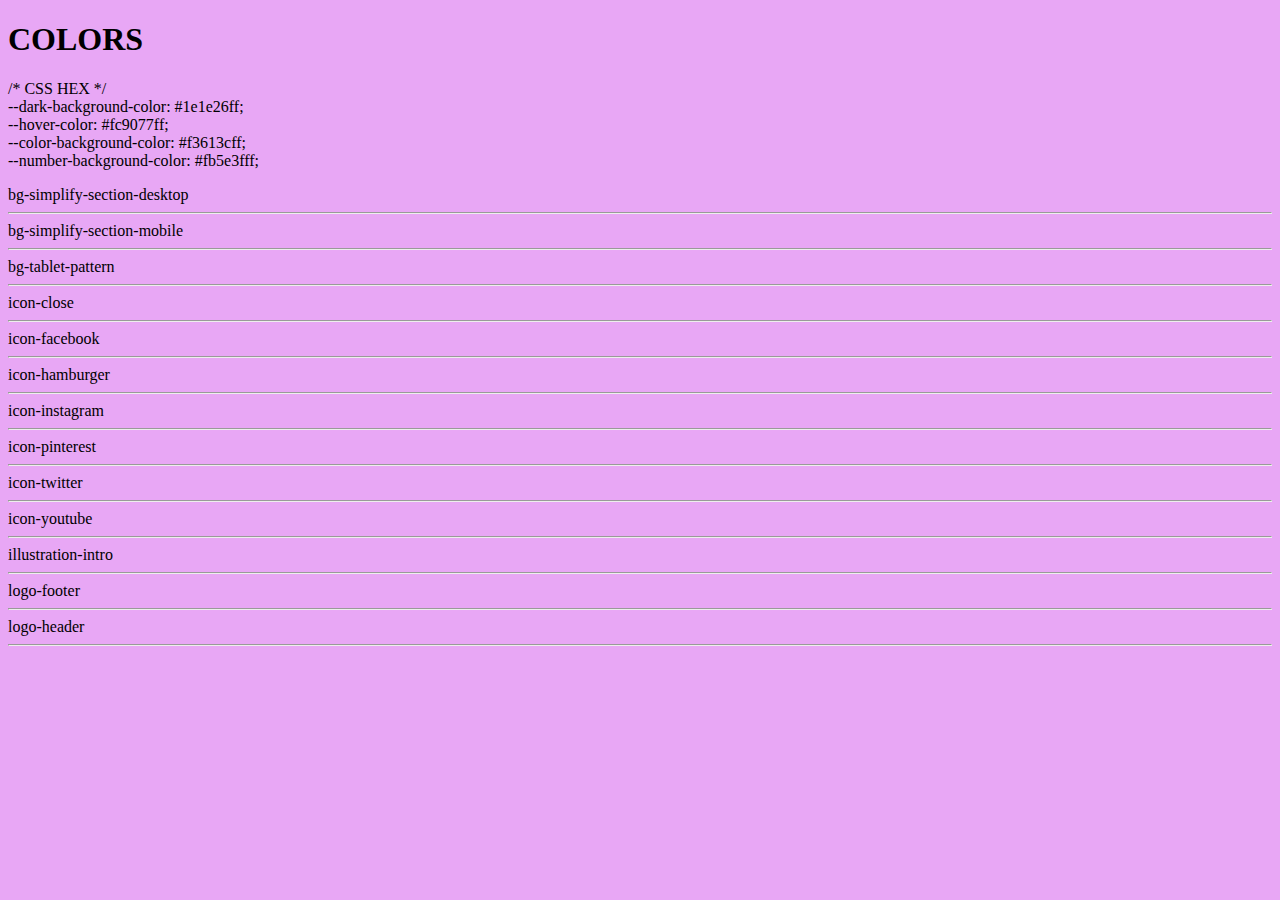
==== Casarone-Agustina/prueba.html @ 552cc0e2 "setting folders, links, HTML, CSS, references and source img" ====
<!DOCTYPE html>
<html lang="en">
<head>
    <meta charset="UTF-8">
    <meta http-equiv="X-UA-Compatible" content="IE=edge">
    <meta name="viewport" content="width=device-width, initial-scale=1.0">
    <title>prueba</title>
    <style>
        *{
        background-color: rgb(232, 167, 245);
        }


    </style>
</head>
<body>
    <div>
        <h1>COLORS</h1>
        <p>
            /* CSS HEX */
            <br>--dark-background-color: #1e1e26ff;
            <br>--hover-color: #fc9077ff;
            <br>--color-background-color: #f3613cff;
            <br>--number-background-color: #fb5e3fff;
        </p>
    </div>

    <img src="/img/bg-simplify-section-desktop.svg" alt="">bg-simplify-section-desktop<hr>
    <img src="/img/bg-simplify-section-mobile.svg" alt="">bg-simplify-section-mobile<hr>
    <img src="/img/bg-tablet-pattern.svg" alt="">bg-tablet-pattern<hr>
    <img src="/img/icon-close.svg" alt="">icon-close<hr>
    <img src="/img/icon-facebook.svg" alt="">icon-facebook<hr>
    <img src="/img/icon-hamburger.svg" alt="">icon-hamburger<hr>
    <img src="/img/icon-instagram.svg" alt="">icon-instagram<hr>
    <img src="/img/icon-pinterest.svg" alt="">icon-pinterest<hr>
    <img src="/img/icon-twitter.svg" alt="">icon-twitter<hr>
    <img src="/img/icon-youtube.svg" alt="">icon-youtube<hr>
    <img src="/img/illustration-intro.svg" alt="">illustration-intro<hr>
    <img src="/img/logo-footer.svg" alt="">logo-footer<hr>
    <img src="/img/logo-header.svg" alt="">logo-header<hr>
</body>
</html>
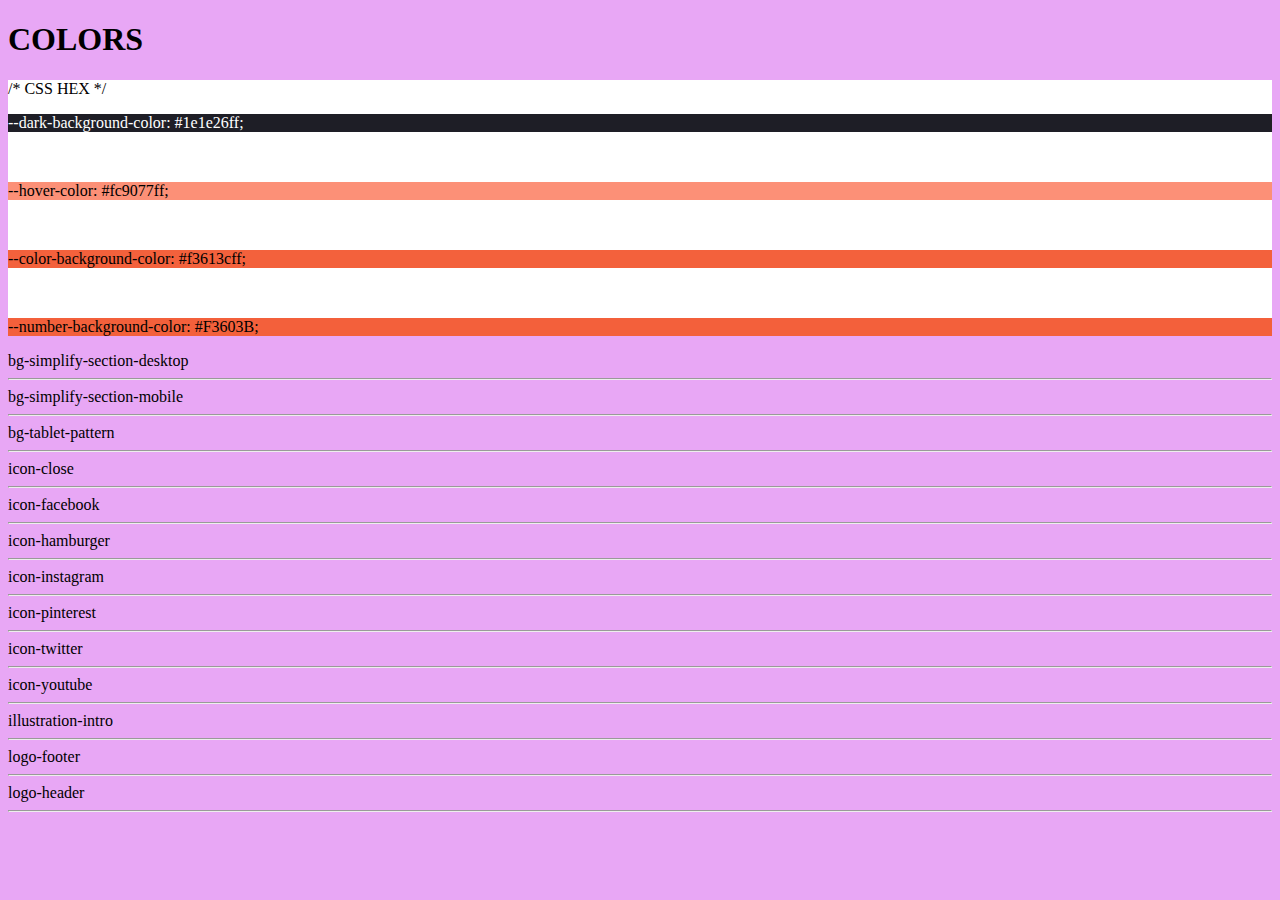
==== commit c2ed5a74: "changes on the CSS of the nav-bar and home-section" ====
--- a/Casarone-Agustina/prueba.html
+++ b/Casarone-Agustina/prueba.html
@@ -16,13 +16,13 @@
 <body>
     <div>
         <h1>COLORS</h1>
-        <p>
+        <div style="background-color: #fff;">
             /* CSS HEX */
-            <br>--dark-background-color: #1e1e26ff;
-            <br>--hover-color: #fc9077ff;
-            <br>--color-background-color: #f3613cff;
-            <br>--number-background-color: #fb5e3fff;
-        </p>
+            <br><p style="background-color: #1e1e26ff; color: #ffffff;">--dark-background-color: #1e1e26ff;</p>
+            <br><p style="background-color: #fc9077ff;">--hover-color: #fc9077ff;</p>
+            <br><p style="background-color: #f3613cff;">--color-background-color: #f3613cff;</p>
+            <br><p style="background-color: #F3603B;">--number-background-color: #F3603B;</p>
+        </div>
     </div>
 
     <img src="/img/bg-simplify-section-desktop.svg" alt="">bg-simplify-section-desktop<hr>
